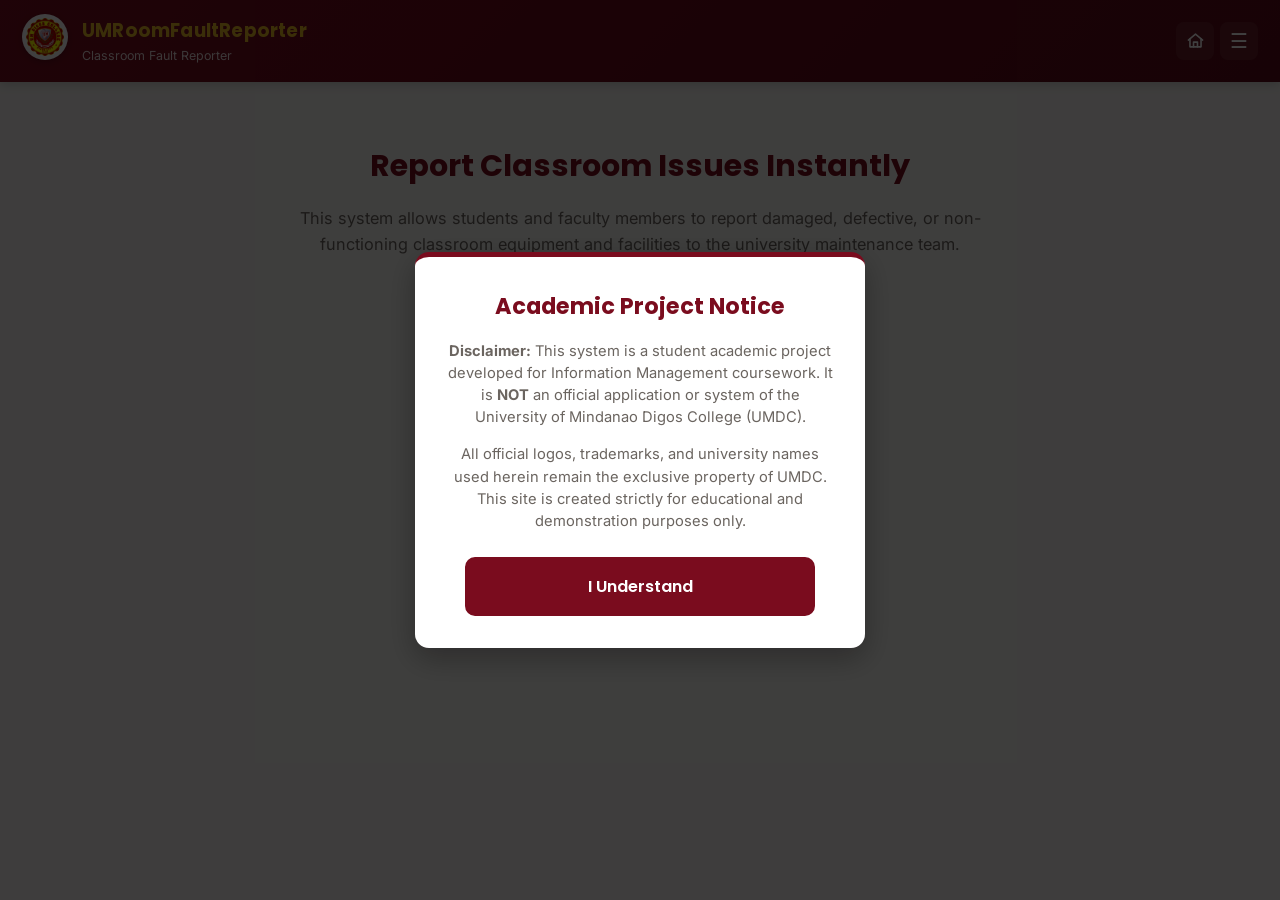
==== index.html @ d9ab1e0e "Add files via upload" ====
<!DOCTYPE html>
<html lang="en">
<head>
    <meta charset="UTF-8">
    <meta name="viewport" content="width=device-width, initial-scale=1.0">
    <title>UMRoomFaultReporter | Home</title>
    <link rel="stylesheet" href="css/style.css">
</head>
<body>
    <!-- FIRST TIME VISITOR DISCLAIMER MODAL -->
    <div id="disclaimerModal" class="modal-overlay">
        <div class="modal-content">
            <h2>Academic Project Notice</h2>
            <p><strong>Disclaimer:</strong> This system is a student academic project developed for Information Management coursework. It is <strong>NOT</strong> an official application or system of the University of Mindanao Digos College (UMDC).</p>
            <p>All official logos, trademarks, and university names used herein remain the exclusive property of UMDC. This site is created strictly for educational and demonstration purposes only.</p>
            <button id="closeModalBtn" class="btn btn-primary">I Understand</button>
        </div>
    </div>

    <!-- HEADER & NAVIGATION -->
    <header>
        <div class="logo-container">
            <a href="https://digos.umindanao.edu.ph/" target="_blank">
                <img src="img/um-logo.png" alt="UM Logo" class="um-logo-img">
            </a>
            <div class="system-title">
                <h1>UMRoomFaultReporter</h1>
                <p>Classroom Fault Reporter</p>
            </div>
        </div>

        <div class="header-actions">
            <a href="index.html" class="home-btn" aria-label="Home">
                <svg viewBox="0 0 24 24"><path d="M3 11.5 12 4l9 7.5"/><path d="M5 10v10h14V10"/><path d="M9.5 20v-6h5v6"/></svg>
            </a>
            <button class="menu-btn" id="menuToggle">☰</button>
        </div>

        <div class="dropdown-menu" id="dropdownMenu">
            <a href="index.html">Home</a>
            <a href="report.html">Report Issue</a>
            <a href="reports.html">Active Reports</a>
            <a href="about.html">About the System</a>
            <a href="login.html">Admin Login</a>
        </div>
    </header>

    <!-- MAIN CONTENT -->
    <main class="hero">
        <h2>Report Classroom Issues Instantly</h2>
        <p>This system allows students and faculty members to report damaged, defective, or non-functioning classroom equipment and facilities to the university maintenance team.</p>

        <div class="btn-container">
            <a href="report.html" class="btn btn-primary">REPORT A FAULT / DAMAGE</a>
            <a href="reports.html" class="btn btn-secondary">VIEW ACTIVE REPORTS</a>
        </div>
    </main>

    <script src="js/main.js"></script>
</body>
</html>
---- css/style.css ----
@import url('https://fonts.googleapis.com/css2?family=Poppins:wght@600;700&family=Inter:wght@400;500;600&display=swap');

/* --- GLOBAL VARIABLES (UM Colors, refined) --- */
:root {
  --um-maroon: #7A0C1E;
  --um-maroon-dark: #5C0916;
  --um-gold: #E8B923;
  --text-dark: #26221F;
  --text-muted: #6B6560;
  --text-light: #ffffff;
  --bg-light: #F7F5F2;
  --card-bg: #ffffff;
  --border-soft: #E7E2DC;

  --status-reported-bg: #FFF1D6;
  --status-reported-text: #A15C00;
  --status-processing-bg: #DCEBFF;
  --status-processing-text: #0B4FA1;
  --status-completed-bg: #DEF3E3;
  --status-completed-text: #1B7A3D;
}

* {
  margin: 0;
  padding: 0;
  box-sizing: border-box;
  font-family: 'Inter', 'Segoe UI', Tahoma, Geneva, Verdana, sans-serif;
}

h1, h2, h3, .btn {
  font-family: 'Poppins', 'Segoe UI', sans-serif;
}

body {
  background-color: var(--bg-light);
  color: var(--text-dark);
  line-height: 1.6;
}

/* --- HEADER & NAVIGATION --- */
header {
  background: linear-gradient(135deg, var(--um-maroon) 0%, var(--um-maroon-dark) 100%);
  color: var(--text-light);
  padding: 14px 22px;
  display: flex;
  justify-content: space-between;
  align-items: center;
  box-shadow: 0 2px 10px rgba(0,0,0,0.18);
  position: relative;
}

.logo-container {
  display: flex;
  align-items: center;
  gap: 14px;
}

.system-title h1 {
  font-size: 1.15rem;
  font-weight: 700;
  color: var(--um-gold);
  letter-spacing: 0.2px;
}

.system-title p {
  font-size: 0.78rem;
  opacity: 0.85;
  margin-top: 1px;
}

/* Header right-side actions (Home + Hamburger) */
.header-actions {
  display: flex;
  align-items: center;
  gap: 6px;
}

.home-btn {
  display: flex;
  align-items: center;
  justify-content: center;
  width: 38px;
  height: 38px;
  border-radius: 8px;
  background: rgba(255,255,255,0.08);
  transition: background 0.2s ease;
  text-decoration: none;
}

.home-btn:hover {
  background: rgba(255,255,255,0.18);
}

.home-btn svg {
  width: 19px;
  height: 19px;
  fill: none;
  stroke: var(--text-light);
  stroke-width: 2;
  stroke-linecap: round;
  stroke-linejoin: round;
}

/* Hamburger Menu Button */
.menu-btn {
  background: rgba(255,255,255,0.08);
  border: none;
  color: white;
  font-size: 1.25rem;
  width: 38px;
  height: 38px;
  border-radius: 8px;
  cursor: pointer;
  transition: background 0.2s ease;
}

.menu-btn:hover {
  background: rgba(255,255,255,0.18);
}

/* Dropdown Menu */
.dropdown-menu {
  display: none;
  position: absolute;
  top: 62px;
  right: 20px;
  background-color: white;
  box-shadow: 0 8px 24px rgba(0,0,0,0.16);
  border-radius: 10px;
  overflow: hidden;
  z-index: 100;
  min-width: 190px;
}

.dropdown-menu.active {
  display: block;
}

.dropdown-menu a {
  display: block;
  padding: 12px 18px;
  text-decoration: none;
  color: var(--text-dark);
  font-size: 0.92rem;
  border-bottom: 1px solid var(--border-soft);
}

.dropdown-menu a:last-child {
  border-bottom: none;
}

.dropdown-menu a:hover {
  background-color: var(--bg-light);
  color: var(--um-maroon);
}

/* --- HERO SECTION (Home Page) --- */
.hero {
  text-align: center;
  padding: 60px 20px;
  max-width: 760px;
  margin: 0 auto;
}

.hero h2 {
  font-size: 1.9rem;
  font-weight: 700;
  color: var(--um-maroon);
  margin-bottom: 15px;
}

.hero p {
  font-size: 1.02rem;
  margin-bottom: 40px;
  color: var(--text-muted);
}

/* Buttons */
.btn-container {
  display: flex;
  flex-direction: column;
  gap: 15px;
  align-items: center;
}

.btn {
  display: inline-block;
  padding: 15px 30px;
  font-size: 1.02rem;
  font-weight: 600;
  text-decoration: none;
  border-radius: 10px;
  width: 100%;
  max-width: 350px;
  text-align: center;
  transition: 0.2s ease;
  border: 2px solid transparent;
  cursor: pointer;
}

.btn-primary {
  background-color: var(--um-maroon);
  color: white;
  border-color: var(--um-maroon);
}

.btn-primary:hover {
  background-color: var(--um-maroon-dark);
  border-color: var(--um-maroon-dark);
}

.btn-secondary {
  background-color: white;
  color: var(--um-maroon);
  border-color: var(--um-maroon);
}

.btn-secondary:hover {
  background-color: var(--bg-light);
}

.um-logo-img {
    width: 46px;
    height: 46px;
    object-fit: contain;
    background-color: #ffffff;
    border-radius: 50%;
    padding: 4px;
    box-shadow: 0 2px 6px rgba(0,0,0,0.25);
}

/* --- STATUS BADGES (shared across pages) --- */
.badge {
    display: inline-block;
    padding: 5px 12px;
    border-radius: 20px;
    font-size: 0.72rem;
    font-weight: 700;
    letter-spacing: 0.3px;
    text-transform: uppercase;
}

.badge-reported { background-color: var(--status-reported-bg); color: var(--status-reported-text); }
.badge-processing { background-color: var(--status-processing-bg); color: var(--status-processing-text); }
.badge-completed { background-color: var(--status-completed-bg); color: var(--status-completed-text); }

/* --- DISCLAIMER MODAL STYLES --- */
.modal-overlay {
    position: fixed;
    top: 0;
    left: 0;
    width: 100%;
    height: 100%;
    background-color: rgba(0, 0, 0, 0.75);
    display: none;
    justify-content: center;
    align-items: center;
    z-index: 9999;
}

.modal-content {
    background: #fff;
    padding: 32px;
    border-radius: 14px;
    max-width: 450px;
    width: 90%;
    text-align: center;
    box-shadow: 0 10px 30px rgba(0,0,0,0.3);
    border-top: 5px solid var(--um-maroon);
}

.modal-content h2 {
    color: var(--um-maroon);
    margin-bottom: 15px;
    font-size: 1.4rem;
}

.modal-content p {
    color: var(--text-muted);
    margin-bottom: 15px;
    line-height: 1.5;
    font-size: 0.92rem;
}

.modal-content .btn {
    margin-top: 10px;
    width: 100%;
}
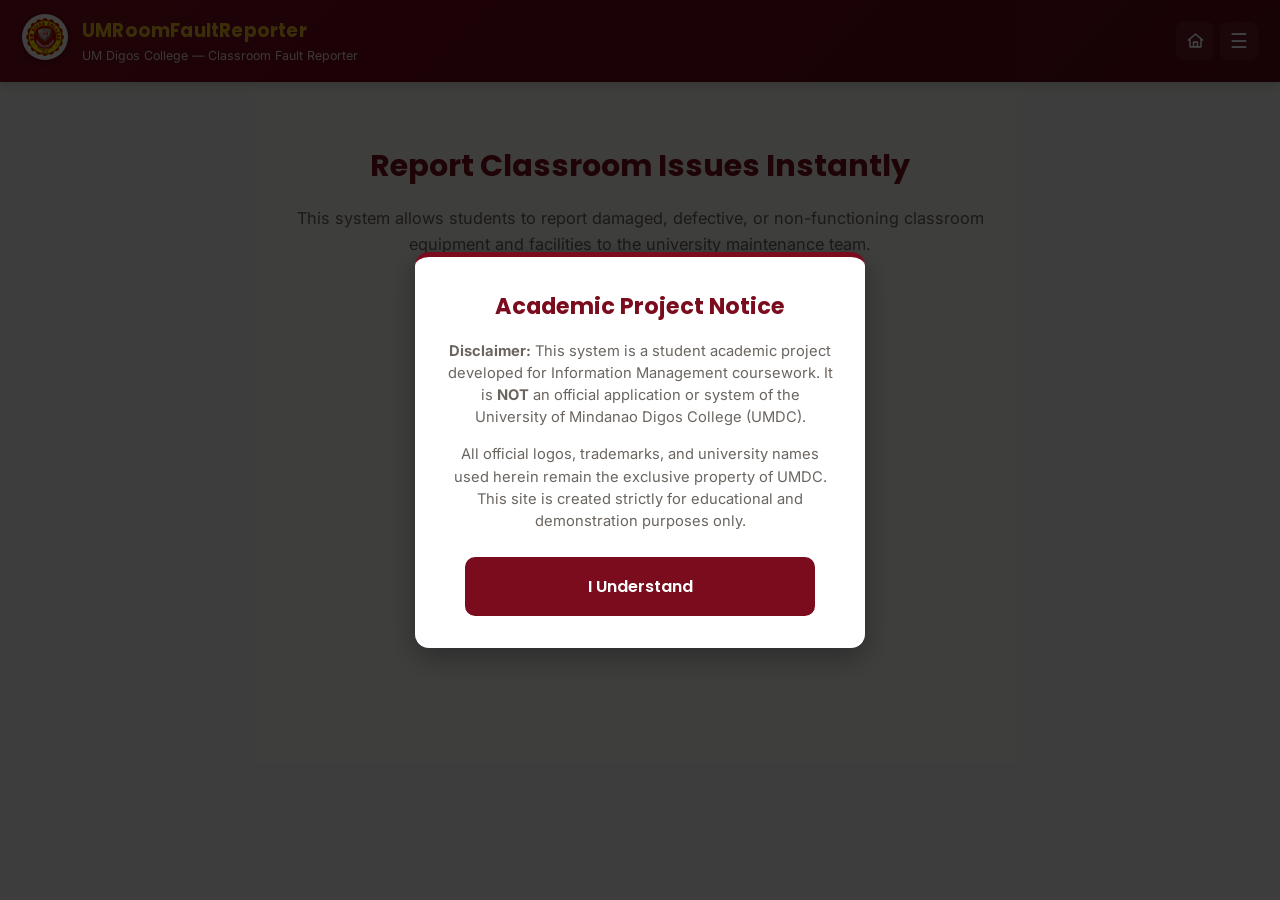
==== commit 3cc974e0: "Add files via upload" ====
--- a/index.html
+++ b/index.html
@@ -4,7 +4,7 @@
     <meta charset="UTF-8">
     <meta name="viewport" content="width=device-width, initial-scale=1.0">
     <title>UMRoomFaultReporter | Home</title>
-    <link rel="stylesheet" href="css/style.css">
+    <link rel="stylesheet" href="css/style.css?v=20260909c">
 </head>
 <body>
     <!-- FIRST TIME VISITOR DISCLAIMER MODAL -->
@@ -25,7 +25,7 @@
             </a>
             <div class="system-title">
                 <h1>UMRoomFaultReporter</h1>
-                <p>Classroom Fault Reporter</p>
+                <p>UM Digos College — Classroom Fault Reporter</p>
             </div>
         </div>
 
@@ -38,8 +38,7 @@
 
         <div class="dropdown-menu" id="dropdownMenu">
             <a href="index.html">Home</a>
-            <a href="report.html">Report Issue</a>
-            <a href="reports.html">Active Reports</a>
+            <a href="student-login.html">Student Login / Register</a>
             <a href="about.html">About the System</a>
             <a href="login.html">Admin Login</a>
         </div>
@@ -48,14 +47,13 @@
     <!-- MAIN CONTENT -->
     <main class="hero">
         <h2>Report Classroom Issues Instantly</h2>
-        <p>This system allows students and faculty members to report damaged, defective, or non-functioning classroom equipment and facilities to the university maintenance team.</p>
+        <p>This system allows students to report damaged, defective, or non-functioning classroom equipment and facilities to the university maintenance team.</p>
 
         <div class="btn-container">
-            <a href="report.html" class="btn btn-primary">REPORT A FAULT / DAMAGE</a>
-            <a href="reports.html" class="btn btn-secondary">VIEW ACTIVE REPORTS</a>
+            <a href="student-login.html" class="btn btn-primary">LOGIN / REGISTER</a>
         </div>
     </main>
 
-    <script src="js/main.js"></script>
+    <script src="js/main.js?v=20260909c"></script>
 </body>
 </html>
--- a/css/style.css
+++ b/css/style.css
@@ -244,6 +244,33 @@
 .badge-processing { background-color: var(--status-processing-bg); color: var(--status-processing-text); }
 .badge-completed { background-color: var(--status-completed-bg); color: var(--status-completed-text); }
 
+/* --- LOADING SPINNER (used on all async buttons) --- */
+@keyframes umrfr-spin {
+    to { transform: rotate(360deg); }
+}
+
+.btn-spinner {
+    display: inline-block;
+    width: 15px;
+    height: 15px;
+    border: 2px solid rgba(255,255,255,0.4);
+    border-top-color: #fff;
+    border-radius: 50%;
+    animation: umrfr-spin 0.7s linear infinite;
+    vertical-align: middle;
+    margin-right: 8px;
+}
+
+.btn-secondary .btn-spinner {
+    border: 2px solid rgba(122,12,30,0.25);
+    border-top-color: var(--um-maroon);
+}
+
+button:disabled {
+    opacity: 0.75;
+    cursor: not-allowed;
+}
+
 /* --- DISCLAIMER MODAL STYLES --- */
 .modal-overlay {
     position: fixed;
